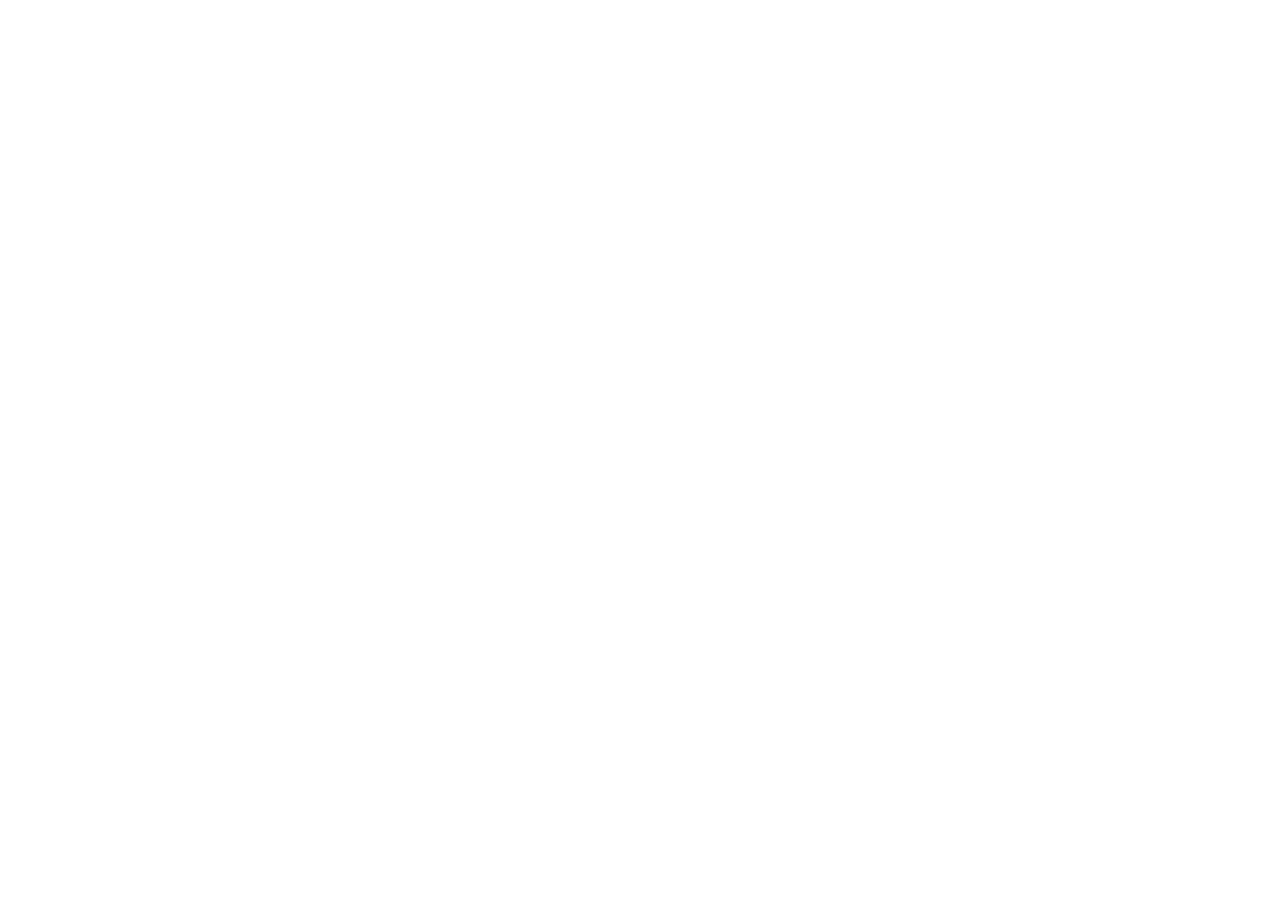
==== quoteGenerator/index.html @ b76af5dd "added template" ====
<!DOCTYPE html>
<html lang="en">
<head>
    <meta charset="UTF-8">
    <meta name="viewport" content="width=device-width, initial-scale=1.0">
    <title>Template</title>
    <link rel="icon" type="image/png" href="favicon.png">
    <link rel="stylesheet" href="https://cdnjs.cloudflare.com/ajax/libs/font-awesome/5.10.2/css/all.min.css"/>
    <link rel="stylesheet" href="style.css">
</head>
<body>
    <!-- Script -->
    <script src="script.js"></script>
</body>
</html>
---- quoteGenerator/style.css ----
html {
  box-sizing: border-box;
}

body {
  margin: 0;
  min-height: 100vh;
}
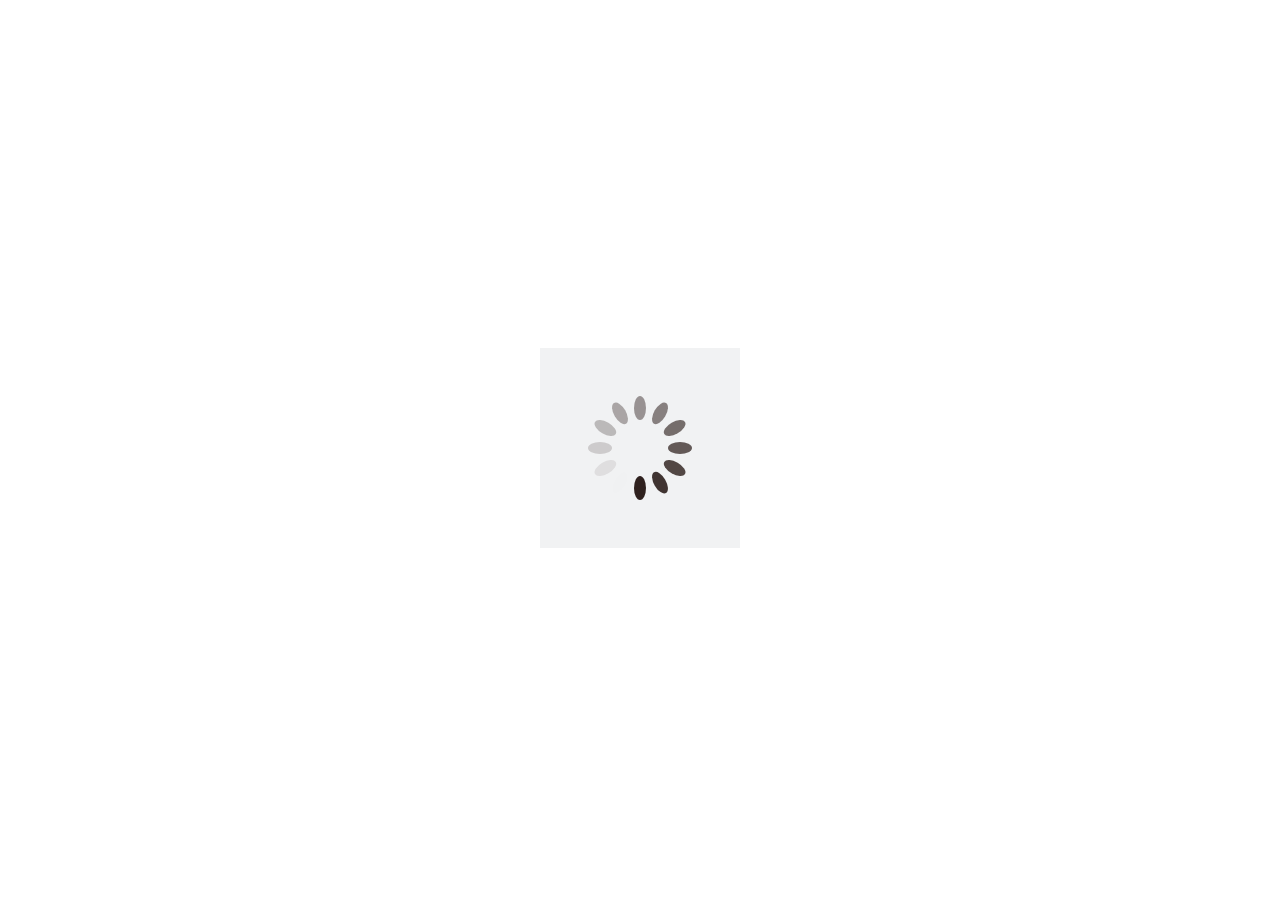
==== commit 1705d665: "added quoteGenerator" ====
--- a/quoteGenerator/index.html
+++ b/quoteGenerator/index.html
@@ -3,12 +3,35 @@
 <head>
     <meta charset="UTF-8">
     <meta name="viewport" content="width=device-width, initial-scale=1.0">
-    <title>Template</title>
+    <title>Quote Generator</title>
     <link rel="icon" type="image/png" href="favicon.png">
     <link rel="stylesheet" href="https://cdnjs.cloudflare.com/ajax/libs/font-awesome/5.10.2/css/all.min.css"/>
     <link rel="stylesheet" href="style.css">
 </head>
 <body>
+
+    <div class="loader">
+        <img src="./loader.svg" alt="">
+    </div>
+
+    <div class="quote-container none" id="quote-container">
+
+        <div class="quote-text">
+            <span id="quote"></span>
+        </div>
+
+        <div id="quote-author" class="quote-author">
+            <span id="author" class="author"></span>
+        </div>
+
+        <div class="button-container">
+            <button class="twitter-button" id=twitter>Tweet</button>
+            <button id="new-quote">New Quote</button>
+        </div>
+    </div>
+
+
+
     <!-- Script -->
     <script src="script.js"></script>
 </body>
--- a/quoteGenerator/style.css
+++ b/quoteGenerator/style.css
@@ -1,9 +1,84 @@
 
-html {
+*{
+  margin: 0;
+  padding: 0;
   box-sizing: border-box;
 }
 
 body {
   margin: 0;
   min-height: 100vh;
+  color: #000;
+  font-weight: 700;
+  text-align: center;
+  display: flex;
+  align-items: center;
+  justify-content: center;
 }
+
+.quote-container{
+  min-width: 50%;
+  width: auto;
+  max-width: 900px;
+  padding: 20px 30px;
+  border-radius: 10px;
+  background-color: rgba(255, 255, 255, 0.4);
+  box-shadow: 0 10px 10px 10px rgba(0,0,0,0.2);
+}
+
+.quote-text{
+  font-size: 2.75rem;
+}
+
+.long-quote{
+  font-size: 2rem;
+}
+
+.quote-author{
+  margin-top: 15px;
+  font-size: 2rem;
+  font-weight: 400;
+  font-style: italic;
+}
+
+.button-container{
+  margin-top: 15px;
+  display: flex;
+  justify-content: space-between;
+
+}
+
+button{
+  cursor: pointer;
+  font-size: 2rem;
+  border: none;
+  border-radius: 10px;
+  color: #fff;
+  background: #333;
+  outline: none;
+  padding: 0.5rem 1.8rem;
+  box-shadow: 0 0.3rem rgba(121, 121, 121, 0.65);
+}
+
+button:hover{
+  filter: brightness(110%);
+}
+
+button:active{
+  transform: translate(0, 0.3rem);
+  box-shadow: 0 0.1rem rgba(255,255,255,0.65);
+}
+
+.none{
+  display: none;
+}
+
+@media screen and (max-width: 1000px){
+  .quote-container{
+    margin: auto 10px;
+  }
+
+  .quote-text{
+    font-size: 2.5rem;
+  }
+}